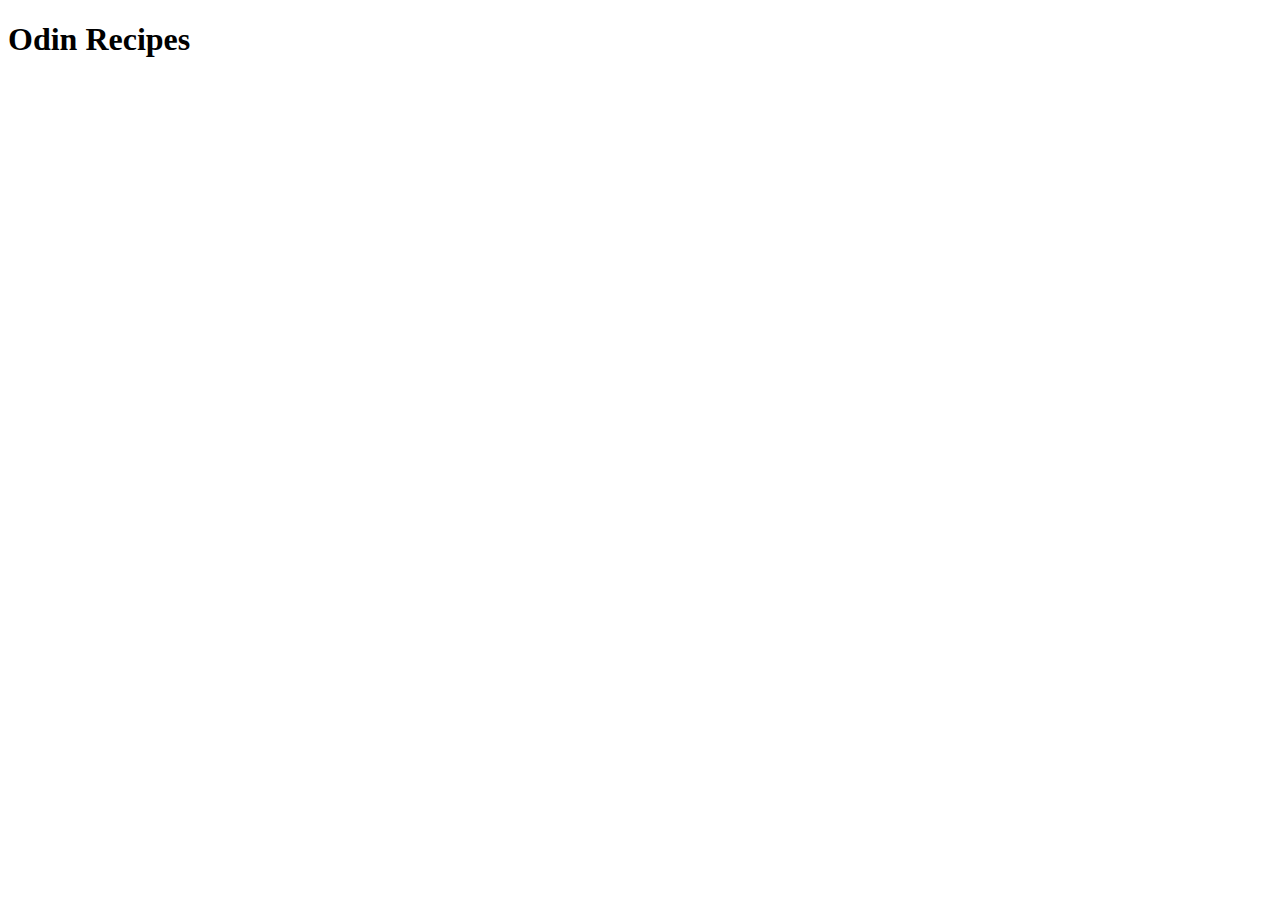
==== index.html @ bda63575 "Create Hompage + Add recipe Folder to Structure + Add first Recipe Page" ====
<!DOCTYPE html>
<html lang="en">
<head>
    <meta charset="UTF-8">
    <meta http-equiv="X-UA-Compatible" content="IE=edge">
    <meta name="viewport" content="width=device-width, initial-scale=1.0">
    <title>Odin Recipes</title>
</head>
<body>
    <h1>Odin Recipes</h1>
</body>
</html>
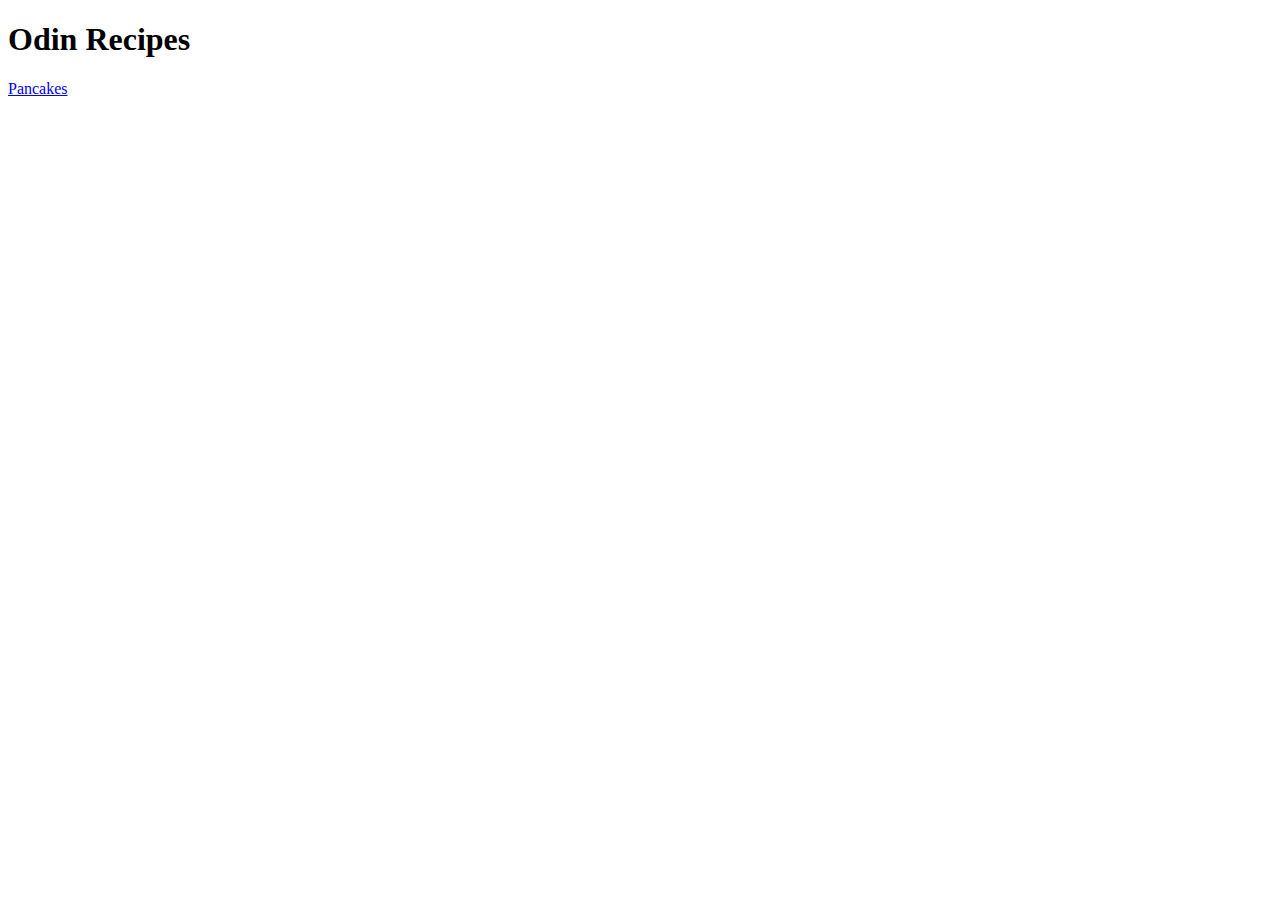
==== commit d1f48e3c: "Add Link from Homepage to first Recipe + Add Content to first Recipe" ====
--- a/index.html
+++ b/index.html
@@ -8,5 +8,6 @@
 </head>
 <body>
     <h1>Odin Recipes</h1>
+    <a href="./recipes/pancakes.html">Pancakes</a>
 </body>
 </html>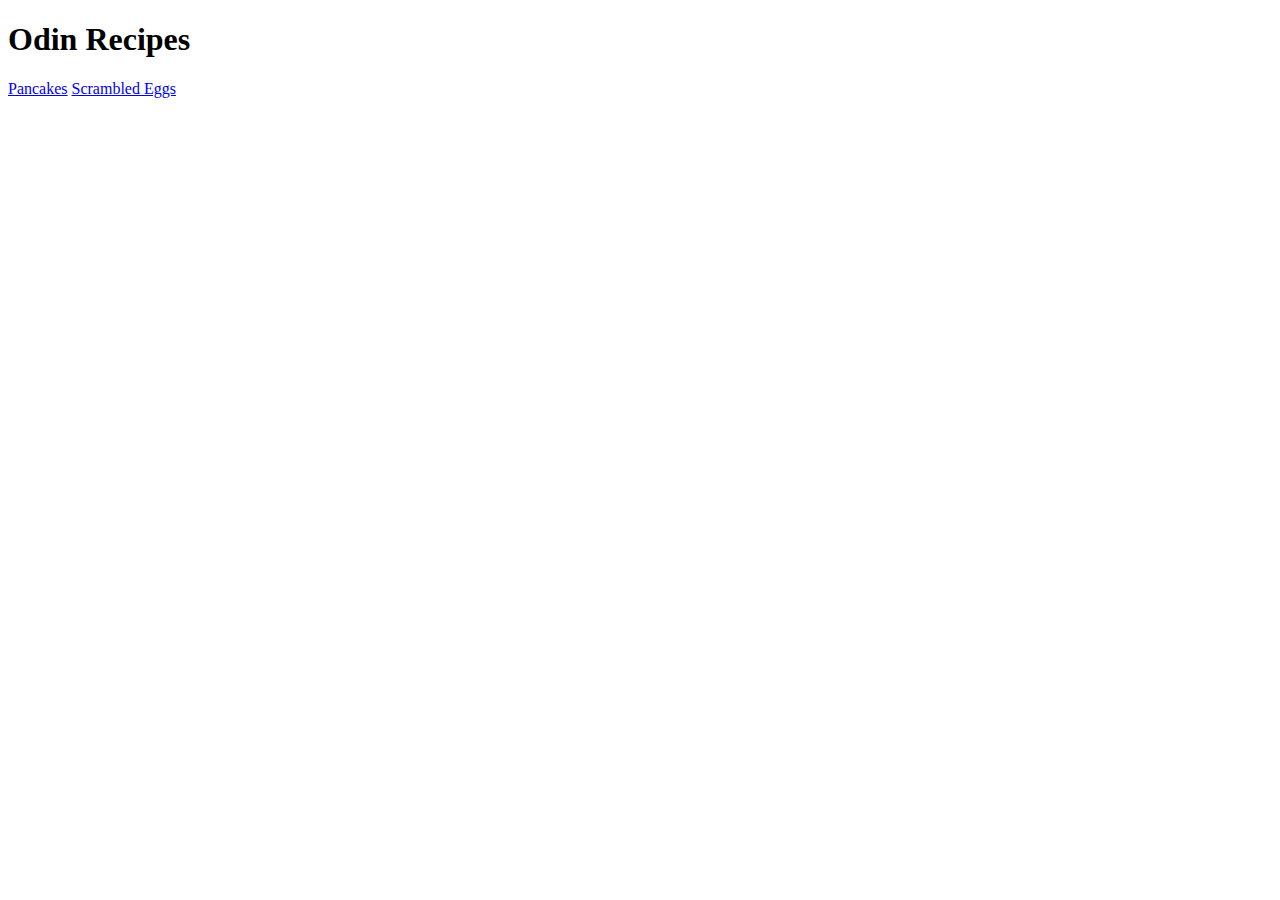
==== commit f772ca0e: "Add new Recipe and link to it from Homepage" ====
--- a/index.html
+++ b/index.html
@@ -9,5 +9,6 @@
 <body>
     <h1>Odin Recipes</h1>
     <a href="./recipes/pancakes.html">Pancakes</a>
+    <a href="./recipes/scrambled eggs.html">Scrambled Eggs</a>
 </body>
 </html>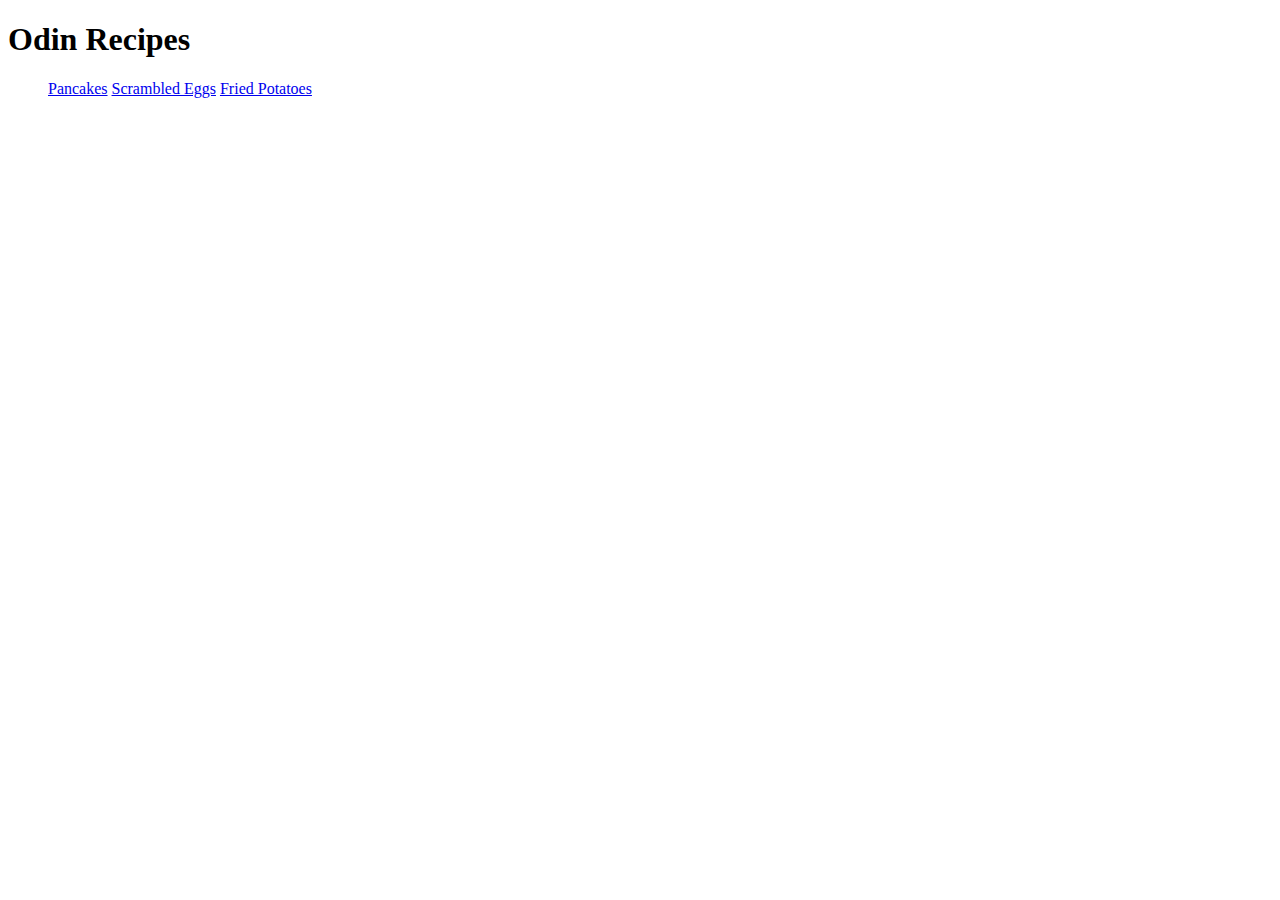
==== commit 20fe0b7c: "Add Link to last Recipe and restructure the Links" ====
--- a/index.html
+++ b/index.html
@@ -8,7 +8,10 @@
 </head>
 <body>
     <h1>Odin Recipes</h1>
-    <a href="./recipes/pancakes.html">Pancakes</a>
-    <a href="./recipes/scrambled eggs.html">Scrambled Eggs</a>
+    <ul>
+        <a href="./recipes/pancakes.html">Pancakes</a>
+        <a href="./recipes/scrambled eggs.html">Scrambled Eggs</a>
+        <a href="./recipes/Home Fries.html">Fried Potatoes</a>
+    </ul>
 </body>
 </html>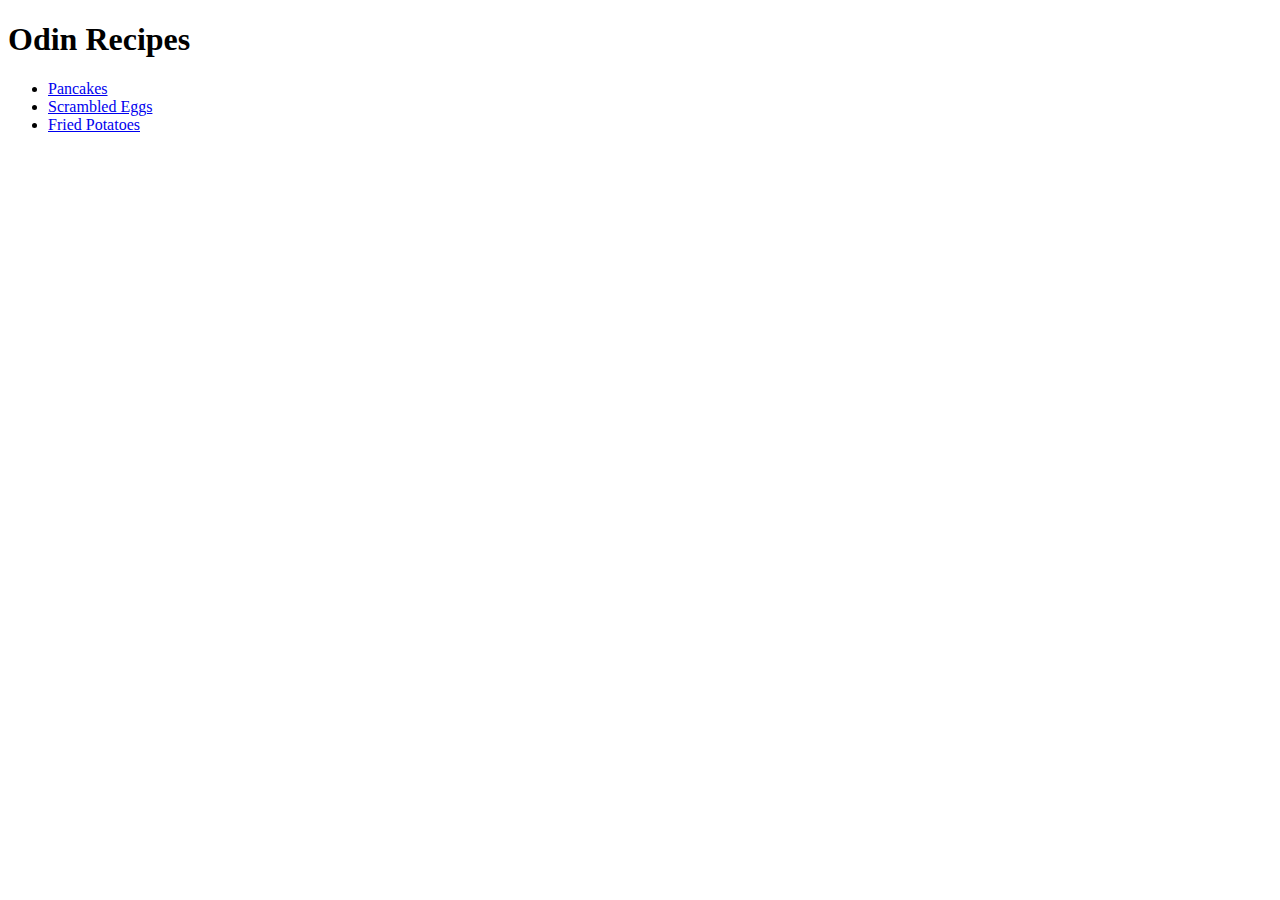
==== commit 12f348b1: "Fix the linkstructure" ====
--- a/index.html
+++ b/index.html
@@ -9,9 +9,9 @@
 <body>
     <h1>Odin Recipes</h1>
     <ul>
-        <a href="./recipes/pancakes.html">Pancakes</a>
-        <a href="./recipes/scrambled eggs.html">Scrambled Eggs</a>
-        <a href="./recipes/Home Fries.html">Fried Potatoes</a>
+        <li><a href="./recipes/pancakes.html">Pancakes</a></li>
+        <li><a href="./recipes/scrambled eggs.html">Scrambled Eggs</a></li>
+        <li><a href="./recipes/Home Fries.html">Fried Potatoes</a></li>
     </ul>
 </body>
 </html>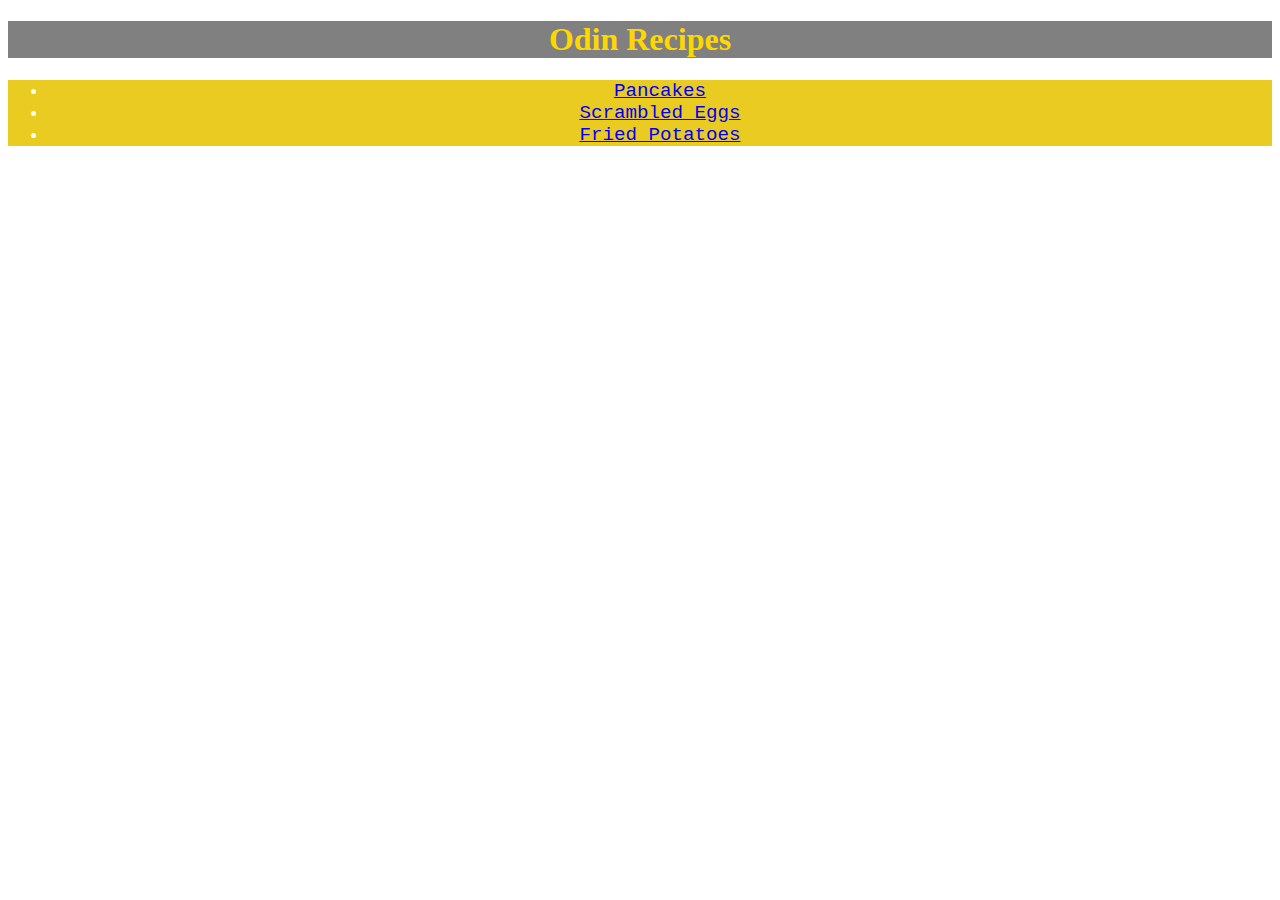
==== commit 041d8ae3: "Add CSS and First Styling" ====
--- a/index.html
+++ b/index.html
@@ -5,10 +5,11 @@
     <meta http-equiv="X-UA-Compatible" content="IE=edge">
     <meta name="viewport" content="width=device-width, initial-scale=1.0">
     <title>Odin Recipes</title>
+    <link rel="stylesheet" href="./styles.css">
 </head>
 <body>
     <h1>Odin Recipes</h1>
-    <ul>
+    <ul class="MainList">
         <li><a href="./recipes/pancakes.html">Pancakes</a></li>
         <li><a href="./recipes/scrambled eggs.html">Scrambled Eggs</a></li>
         <li><a href="./recipes/Home Fries.html">Fried Potatoes</a></li>
--- a/styles.css
+++ b/styles.css
@@ -0,0 +1,21 @@
+h1 {
+    background-color: gray;
+    color: gold;
+    text-align: center;
+}
+
+h2 {
+    background-color: gold;
+    color: white;
+}
+
+.PageTitle, .MainList {
+    font-family: 'Courier New', Courier, monospace;
+}
+
+.MainList {
+    font-size: larger;
+    background-color: rgb(233, 203, 34);
+    color: white;
+    text-align: center;
+}